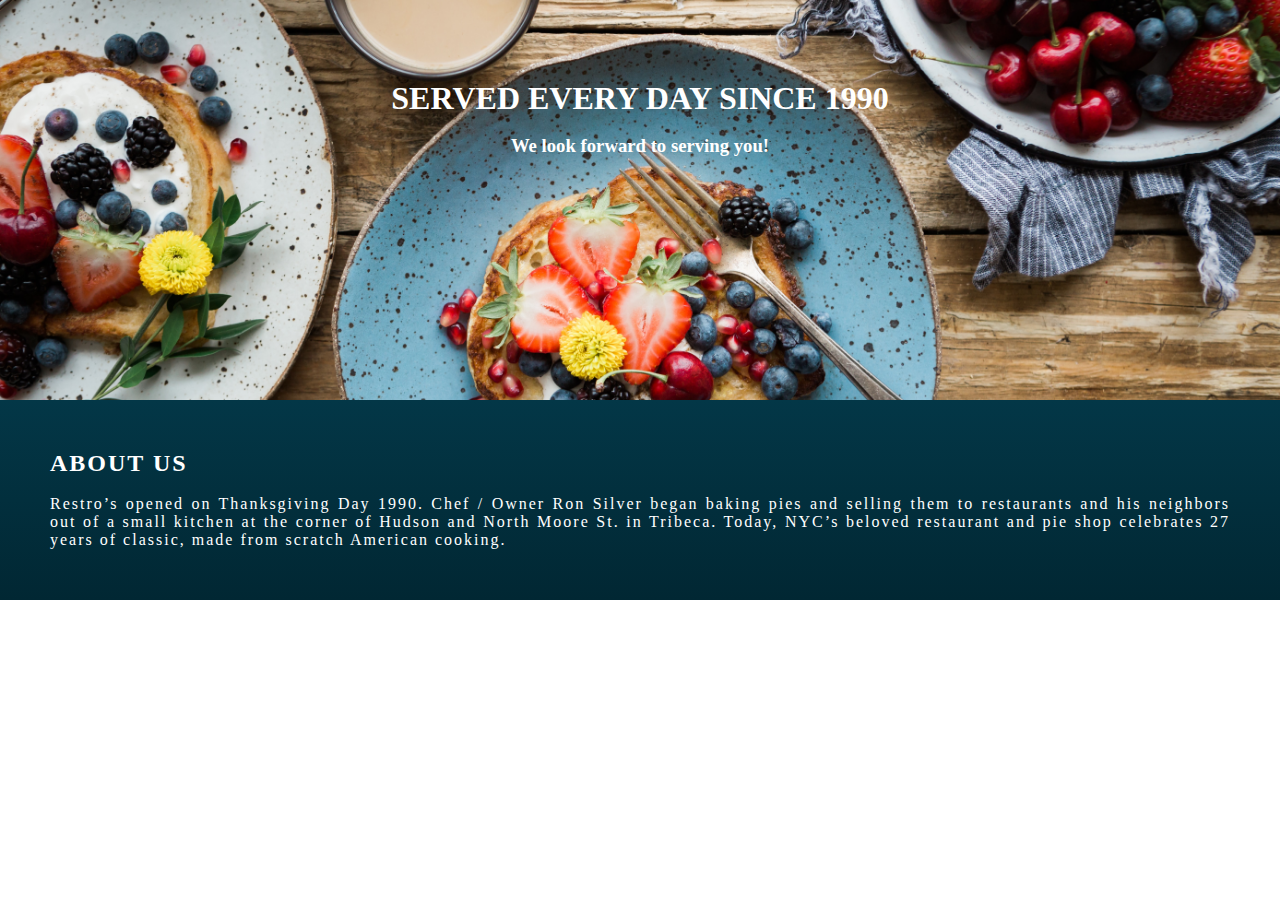
==== Restro/About_restro.html @ be241a7b "Add files via upload" ====
<!DOCTYPE html>
<html lang="en">
<head>
    <meta charset="UTF-8">
    <meta name="viewport" content="width=device-width, initial-scale=1.0">
    <link rel="stylesheet" href="Restro.css">
    <title>ABOUT</title>
</head>
<body>
    <div class="about-mid">
     <h1>SERVED EVERY DAY SINCE 1990</h1><br>
     <h3>We look forward to serving you!</h3></div>
    <div class="about-end">
    <h2>ABOUT US</h2><br>
    <p>Restro’s opened on Thanksgiving Day 1990. Chef / Owner Ron Silver began baking pies and selling them to restaurants and his neighbors out of a small kitchen at the corner of Hudson and North Moore St. in Tribeca. Today, NYC’s beloved restaurant and pie shop celebrates 27 years of classic, made from scratch American cooking.</p>
    </div>
</body>
</html>
---- Restro/Restro.css ----
*{
  margin: 0px;
  padding: 0px;
  box-sizing: border-box;
}
nav{
  width: 100%;
  height: 0%;
  line-height: 5px;
  padding: 50px 100px;
  position: fixed;
  background-image: linear-gradient(#033747,#012733) ;
}
nav,logo p{
  font-size: 30px;
  font-weight: bold;
  float: left;
  color: white;
  text-transform: uppercase;
  letter-spacing: 1.5px;
  cursor: pointer;
}
nav ul{
  float:right;
}
nav li{
  display: inline-block;
  list-style: none;
}
nav li a{
  font-size: 18px;
  text-transform: uppercase;
  padding: 0px 20px;
  color: white;
  text-decoration: none;
}
nav li a:hover{
  color:limegreen;
  transition: all 0.4s ease 0s;
}
.mid img{
width:100%;
height: 99vh;
background-size: cover;
background-position: center;
}
.midpara{
  text-align: center;
  margin-top: -6px;
  padding: 0px;
  color: white;
  font-size: 30px;
  background-color: black;
}
.end img{
width:100%;
height: 99vh;
background-size: cover;
background-position: center;
}
.footer{
  display: flex;
  height: 200px;
  background-color: black;
  color: white;
  margin-top: -5px;
}
.column1, .column2, .column3{
  width: 33%;
  margin-top: 5%;
  padding-left: 150px;
}
.column1{
  float: left;
}
i{
  color: white;
}

/* menu */

.menu-body {
  background-image: url("./img/lily-banse--YHSwy6uqvk-unsplash.jpg");
  font-family: Arial, sans-serif;
  width:100%;
  height: 99vh;
  background-size: cover;
  background-position: center;
  padding: 90px;
  /* height: 50px; */
  width: 100%;
  text-align: center;
  color:white ;
}
.menu-item {
  margin-bottom: 20px;
  border: 1px solid #ccc;
  padding: 10px;
  color: white;
  background-image: linear-gradient(#82c361,rgb(73, 159, 44)) ; 
  /* background-image: linear-gradient(#033747,#012733) ; */
  /* background-image: url('./img/Indian-Dishes-You-Need-to-Try.jpg'); */
}
/* .menu-item:nth-child(odd){
background-image: url('./img/wp9506299.jpg');
position: relative;
}
.menu-item:nth-child(even){
  background-image: url('./img/wp9506468.webp');
  }  */
.item-name {
  font-weight: bold;
  font-size: 1.2em;   
}
.item-description {
  margin-top: 5px;
}

.item-price {
  font-style: italic;  
}

/* blog */

.blog {
    background-image: url(./img/wp9506468.webp);
    background-size: cover;
    background-repeat: no-repeat;
    background-size: cover;
    background-position: center;
    width:100%;
    height: 99vh;
    filter: blur(10px);
    z-index: -1;
   position:relative;
}
.meta {
  position: absolute;
  top: 10%;
  padding: 0 30px;
  letter-spacing: 3px;
}
.container{
  position: relative;
  border: 5px solid black;
}
.meta p{
  text-align: justify;
  margin-top: 50px;
  font-size: x-large;
  color:yellow;
}
.meta h1{
  color: yellow;
} 
.blog-body{
    background-image: url("./img/Indian-Dishes-You-Need-to-Try.jpg");
    font-family: Arial, sans-serif;
    padding: 90px;
    text-align: center;
}

/* blog */

.about-mid{
  background-image: url(./img/brooke-lark-aGjP08-HbYY-unsplash.jpg);
  background-size: cover;
  background-position: center;
  height: 400px;
  padding: 80px;
  display: flex;
  flex-direction: column;
  align-items: center;
  color: white;
}
.about-end{
  background-image: linear-gradient(#033747,#012733) ;
  height: 200px;
  color: white;
  padding: 50px;
  text-align: justify;
  letter-spacing: 2px;
}
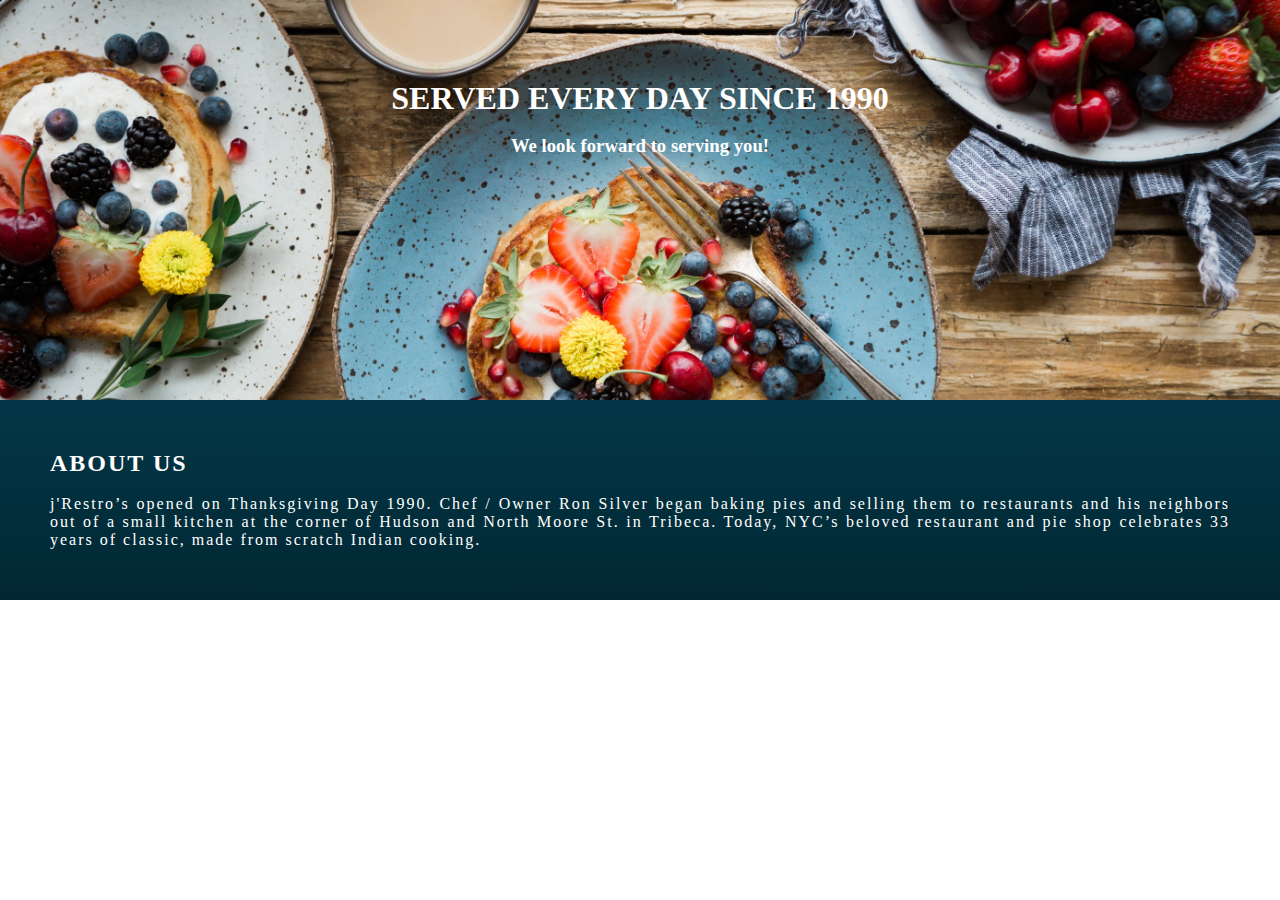
==== commit ae345427: "Add files via upload" ====
--- a/Restro/About_restro.html
+++ b/Restro/About_restro.html
@@ -3,7 +3,7 @@
 <head>
     <meta charset="UTF-8">
     <meta name="viewport" content="width=device-width, initial-scale=1.0">
-    <link rel="stylesheet" href="Restro.css">
+    <link rel="stylesheet" href="style.css">
     <title>ABOUT</title>
 </head>
 <body>
@@ -12,7 +12,7 @@
      <h3>We look forward to serving you!</h3></div>
     <div class="about-end">
     <h2>ABOUT US</h2><br>
-    <p>Restro’s opened on Thanksgiving Day 1990. Chef / Owner Ron Silver began baking pies and selling them to restaurants and his neighbors out of a small kitchen at the corner of Hudson and North Moore St. in Tribeca. Today, NYC’s beloved restaurant and pie shop celebrates 27 years of classic, made from scratch American cooking.</p>
+    <p>j'Restro’s opened on Thanksgiving Day 1990. Chef / Owner Ron Silver began baking pies and selling them to restaurants and his neighbors out of a small kitchen at the corner of Hudson and North Moore St. in Tribeca. Today, NYC’s beloved restaurant and pie shop celebrates 33 years of classic, made from scratch Indian cooking.</p>
     </div>
 </body>
 </html>--- a/Restro/style.css
+++ b/Restro/style.css
@@ -0,0 +1,183 @@
+*{
+  margin: 0px;
+  padding: 0px;
+  box-sizing: border-box;
+}
+nav{
+  width: 100%;
+  height: 0%;
+  line-height: 5px;
+  padding: 50px 100px;
+  position: fixed;
+  background-image: linear-gradient(#033747,#012733) ;
+}
+nav,logo p{
+  font-size: 30px;
+  font-weight: bold;
+  float: left;
+  color: white;
+  text-transform: uppercase;
+  letter-spacing: 1.5px;
+  cursor: pointer;
+}
+nav ul{
+  float:right;
+}
+nav li{
+  display: inline-block;
+  list-style: none;
+}
+nav li a{
+  font-size: 18px;
+  text-transform: uppercase;
+  padding: 0px 20px;
+  color: white;
+  text-decoration: none;
+}
+nav li a:hover{
+  color:limegreen;
+  transition: all 0.4s ease 0s;
+}
+.mid img{
+width:100%;
+height: 99vh;
+background-size: cover;
+background-position: center;
+}
+.midpara{
+  text-align: center;
+  margin-top: -6px;
+  padding: 0px;
+  color: white;
+  font-size: 30px;
+  background-color: black;
+}
+.end img{
+width:100%;
+height: 99vh;
+background-size: cover;
+background-position: center;
+}
+.footer{
+  display: flex;
+  height: 200px;
+  background-color: black;
+  color: white;
+  margin-top: -5px;
+}
+.column1, .column2, .column3{
+  width: 33%;
+  margin-top: 5%;
+  padding-left: 150px;
+}
+.column1{
+  float: left;
+}
+i{
+  color: white;
+}
+
+/* menu */
+
+.menu-body {
+  background-image: url("./img/lily-banse--YHSwy6uqvk-unsplash.jpg");
+  font-family: Arial, sans-serif;
+  width:100%;
+  height: 99vh;
+  background-size: cover;
+  background-position: center;
+  padding: 90px;
+  /* height: 50px; */
+  width: 100%;
+  text-align: center;
+  color:white ;
+}
+.menu-item {
+  margin-bottom: 20px;
+  border: 1px solid #ccc;
+  padding: 10px;
+  color: white;
+  background-image: linear-gradient(#82c361,rgb(73, 159, 44)) ; 
+  /* background-image: linear-gradient(#033747,#012733) ; */
+  /* background-image: url('./img/Indian-Dishes-You-Need-to-Try.jpg'); */
+}
+/* .menu-item:nth-child(odd){
+background-image: url('./img/wp9506299.jpg');
+position: relative;
+}
+.menu-item:nth-child(even){
+  background-image: url('./img/wp9506468.webp');
+  }  */
+.item-name {
+  font-weight: bold;
+  font-size: 1.2em;   
+}
+.item-description {
+  margin-top: 5px;
+}
+
+.item-price {
+  font-style: italic;  
+}
+
+/* blog */
+
+.blog {
+    background-image: url(./img/wp9506468.webp);
+    background-size: cover;
+    background-repeat: no-repeat;
+    background-size: cover;
+    background-position: center;
+    width:100%;
+    height: 99vh;
+    filter: blur(10px);
+    z-index: -1;
+   position:relative;
+}
+.meta {
+  position: absolute;
+  top: 10%;
+  padding: 0 30px;
+  letter-spacing: 3px;
+}
+.container{
+  position: relative;
+  border: 3px solid rgb(237, 232, 232);
+}
+.meta p{
+  text-align: justify;
+  margin-top: 50px;
+  font-size: x-large;
+  color:yellow;
+}
+.meta h1{
+  color: yellow;
+} 
+.blog-body{
+    background-image: url("./img/Indian-Dishes-You-Need-to-Try.jpg");
+    font-family: Arial, sans-serif;
+    padding: 90px;
+    text-align: center;
+}
+
+/* blog */
+
+.about-mid{
+  background-image: url(./img/brooke-lark-aGjP08-HbYY-unsplash.jpg);
+  background-size: cover;
+  background-position: center;
+  height: 400px;
+  padding: 80px;
+  display: flex;
+  flex-direction: column;
+  align-items: center;
+  color: white;
+}
+.about-end{
+  background-image: linear-gradient(#033747,#012733) ;
+  height: 200px;
+  color: white;
+  padding: 50px;
+  text-align: justify;
+  letter-spacing: 2px;
+}